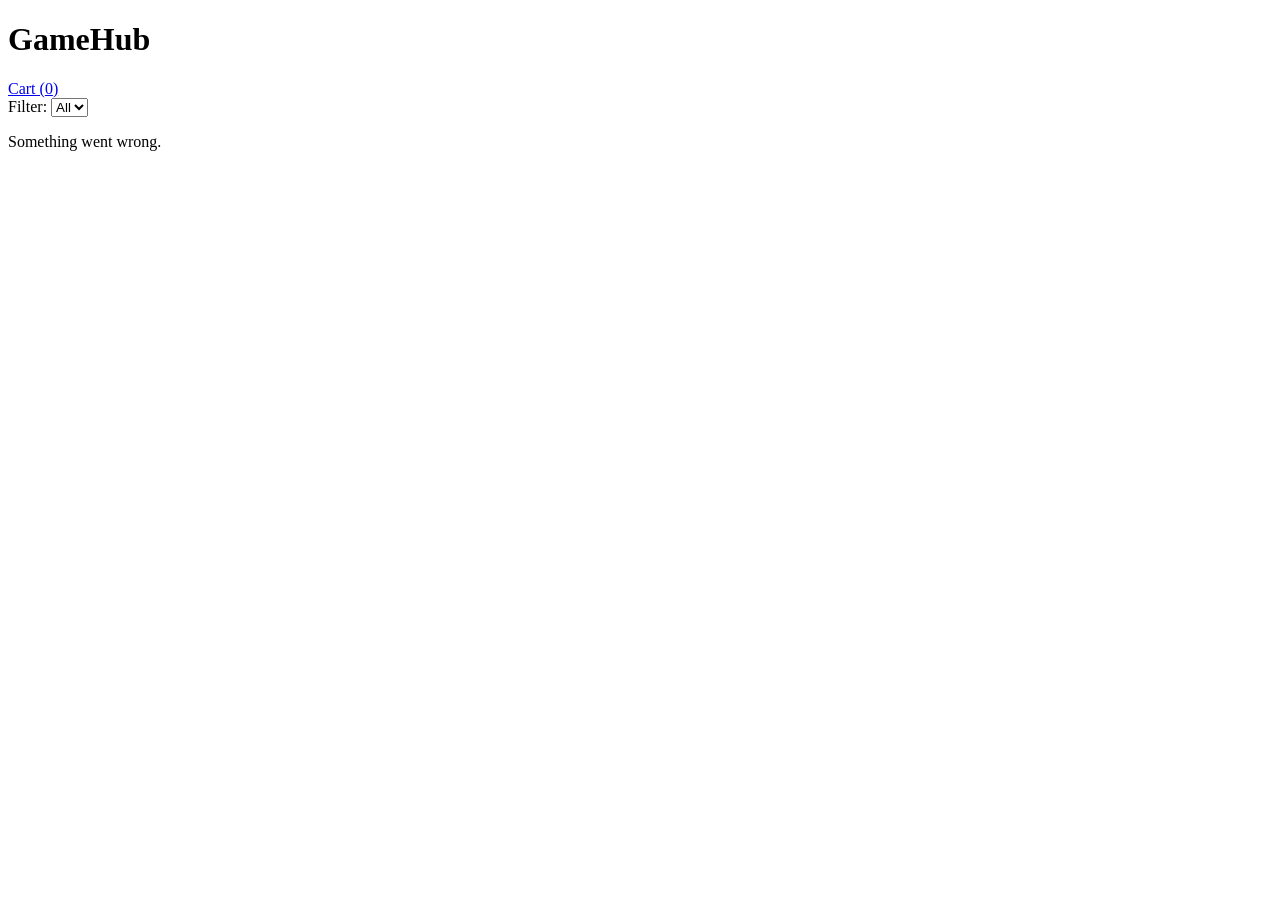
==== index.html @ ab81bf93 "update_index" ====
<!DOCTYPE html>
<html lang="en">
<head>
    <meta charset="UTF-8">
    <meta name="viewport" content="width=device-width, initial-scale=1.0">
    <title>GameHub - Home</title>

    <link rel="stylesheet" href="css/style.css">
</head>
<body>
    <header>
        <h1>GameHub</h1>


        <nav>
            <a href="/checkout/index.html" id="cartlink">
                Cart (<span id="cartcount">0</span>)
            </a>
        </nav>
    </header>

    <main>
        <section aria-label="Filter products">
            <label for="genreFilter">Filter:</label>
            <select id="genreFilter">
                <option value="all">All</option>
            </select>
        </section>

        <p id="status" role="status" aria-live="polite"></p>

        <section id="productList" aria-label="Productlist"></section>

        <script src="js/index.js"></script>
    </main>
</body>
</html>
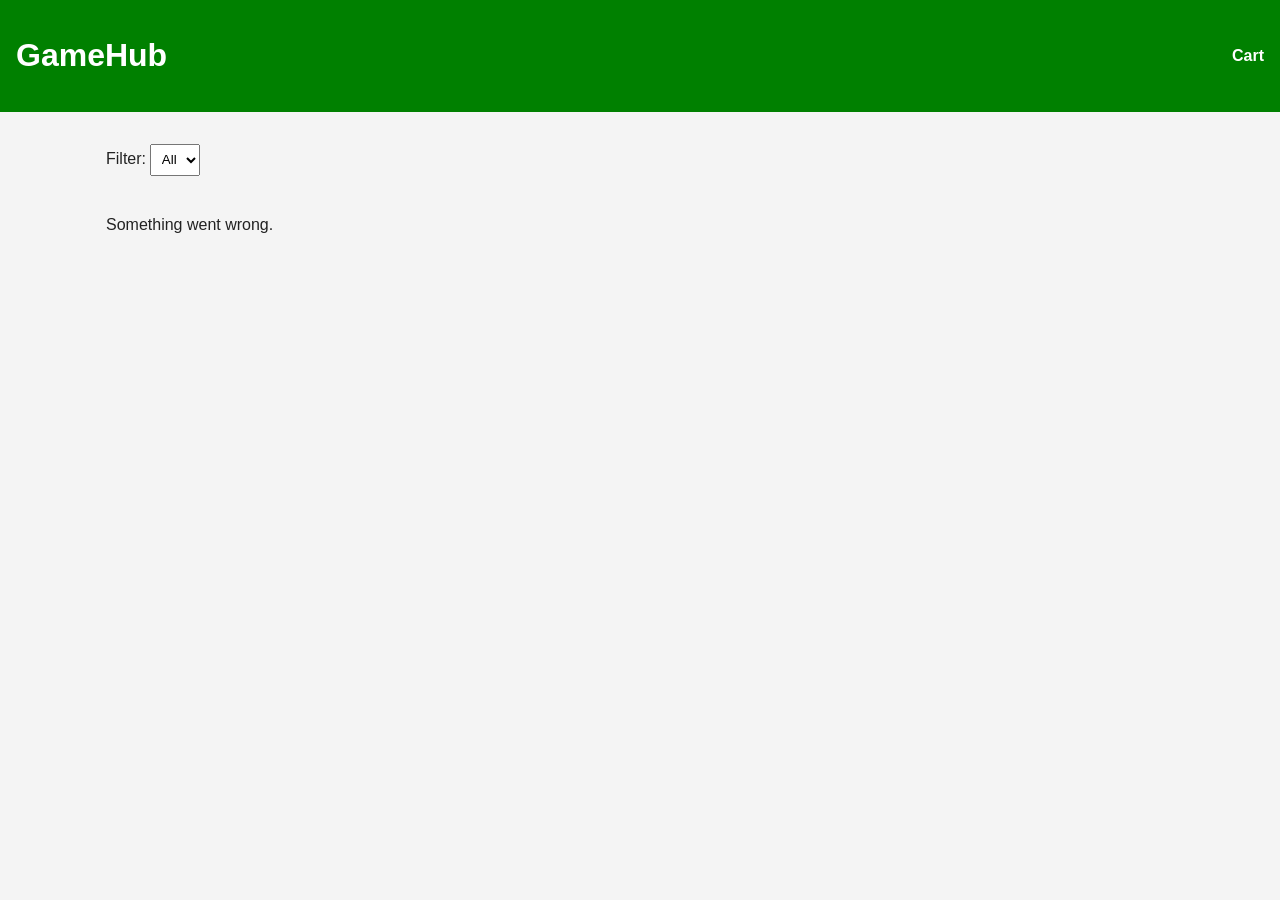
==== commit 0812815b: "update_fix Fixed and improved based on peer feedback" ====
--- a/index.html
+++ b/index.html
@@ -11,11 +11,8 @@
     <header>
         <h1>GameHub</h1>
 
-
         <nav>
-            <a href="/checkout/index.html" id="cartlink">
-                Cart (<span id="cartcount">0</span>)
-            </a>
+            <a href="checkout.html" id="cartlink">Cart</a>
         </nav>
     </header>
 
@@ -27,11 +24,13 @@
             </select>
         </section>
 
-        <p id="status" role="status" aria-live="polite"></p>
+        <p id="statusProduct" role="status" aria-live="polite"></p>
 
         <section id="productList" aria-label="Productlist"></section>
 
-        <script src="js/index.js"></script>
+        
     </main>
+
+    <script src="js/index.js"></script>
 </body>
 </html>
--- a/css/style.css
+++ b/css/style.css
@@ -0,0 +1,116 @@
+* {
+    box-sizing: border-box;
+}
+
+body {
+    margin: 0;
+    font-family: Arial, Helvetica, sans-serif;
+    background-color: #f4f4f4;
+    color: #222;
+}
+
+/* Header */
+
+header {
+    background-color: green;
+    color: white;
+    padding: 1rem;
+    display: flex;
+    justify-content: space-between;
+    align-items: center;
+}
+
+header a {
+    color: white;
+    text-decoration: none;
+    font-weight: bold;
+}
+
+
+main {
+    max-width: 1100px;
+    margin: 2rem auto;
+    padding: 0 1rem;
+}
+
+#productList {
+    display: grid;
+    grid-template-columns: repeat(auto-fit, minmax(220px, 1fr));
+    gap: 1.5rem;
+}
+
+#productList article {
+    background: white;
+    padding: 1rem;
+    border-radius: 8px;
+    box-shadow: 0 4px 8px black;
+    transition: transform 0.2s ease;
+}
+
+#productList article:hover {
+    transform: translateY(-5px);
+}
+
+#productList img {
+    width: 100%;
+    height: 250px;
+    object-fit: cover;
+    border-radius: 4px;
+}
+
+
+button {
+    padding: 0.6rem 1rem;
+    border: none;
+    border-radius: 4px;
+    background-color: #0077ff;
+    color: white;
+    cursor: pointer;
+    font-weight: bold;
+}
+
+button:hover {
+    background-color: #005fd1;
+}
+
+select {
+    padding: 0.4rem;
+    margin-bottom: 1.5rem;
+}
+
+.checkoutButton {
+    display: inline-block;
+    padding: 0.8rem 1.5rem;
+    background-color: #0077ff;
+    color: white;
+    text-decoration: none;
+    border-radius: 6px;
+    font-weight: bold;
+    transition: background-color 0.2s ease, transform 0.1s ease;
+}
+
+.checkoutButton:hover {
+    background-color: #005fd1;
+    transform: translateY(-2px);
+}
+
+.storeButton {
+    display: inline-block;
+    padding: 0.8rem 1.5rem;
+    background-color: #444;
+    color: white;
+    text-decoration: none;
+    border-radius: 6px;
+    font-weight: bold;
+    transition: background-color 0.2s ease, transform 0.1s ease;
+}
+
+.storeButton:hover {
+    background-color: #222;
+    transform: translateY(-2px);
+}
+
+.is-disabled {
+    opacity: 0.5;
+    pointer-events: none;
+}
